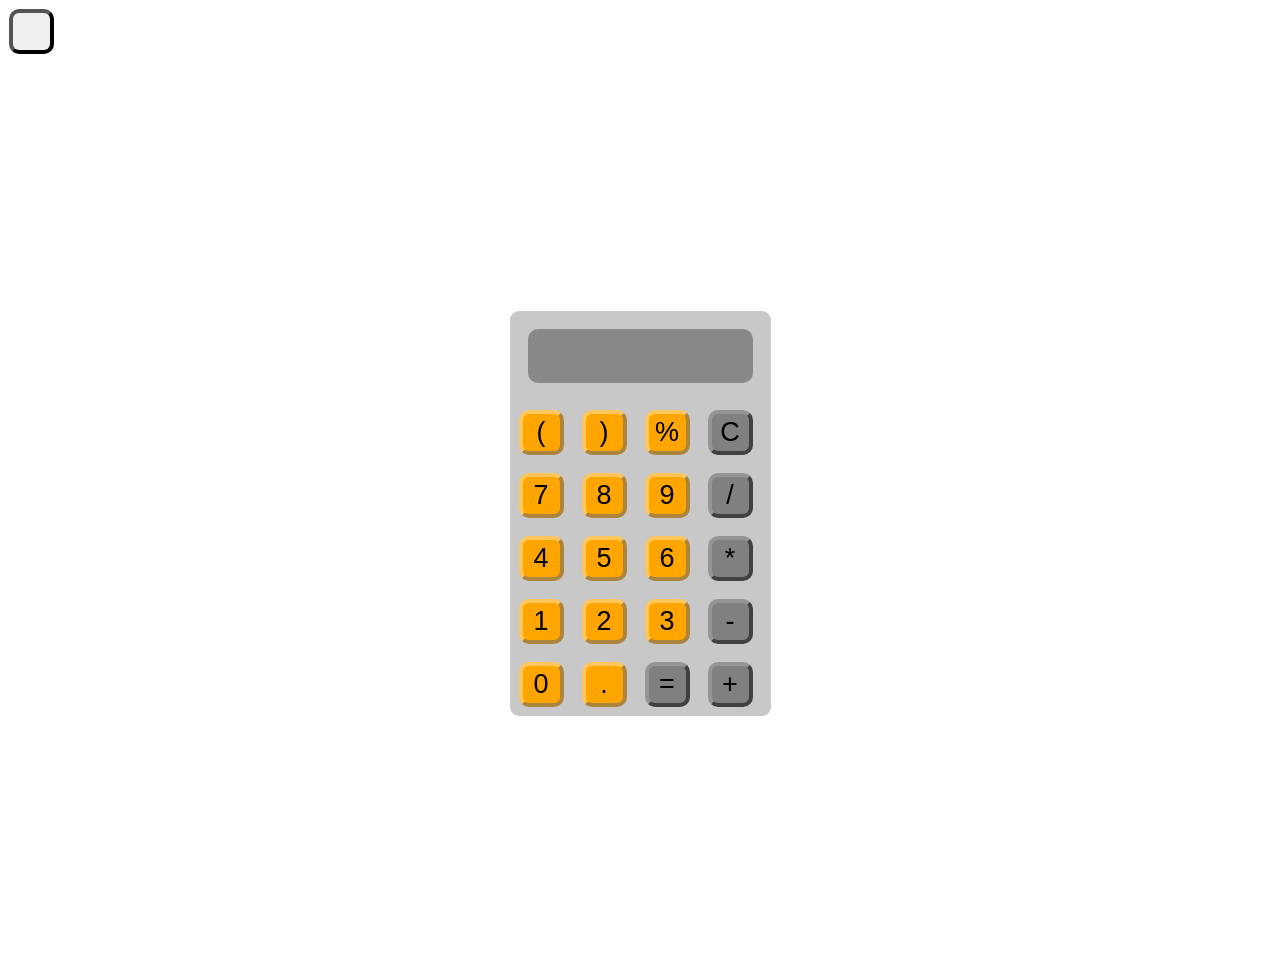
==== index.html @ c4830a9a "Add game button to index.html" ====
<!DOCTYPE html>
<html lang="en">

<head>
    <meta charset="UTF-8">
    <meta name="viewport" content="width=device-width, initial-scale=1.0">
    <title>Calculator</title>
    <link rel="stylesheet" href="styles.css">
</head>

<body>
    <a><button gameBtn></button></a>
    <div id="center">
        <div id="calc">
            <div id="screen"><p id="screenText"></p></div>
            <button onclick="addOpenP()" id="buttonOP" class="nums">(</button>
            <button onclick="addCloseP()" id="buttonCP" class="nums">)</button>
            <button onclick="addPercent()" id="buttonPercent" class="nums">%</button>
            <button onclick="clearScreen()" id="buttonClear" class="functions">C</button>
            <br>
            <button onclick="add7()" id="button7" class="nums">7</button>
            <button onclick="add8()" id="button8" class="nums">8</button>
            <button onclick="add9()" id="button9" class="nums">9</button>
            <button onclick="addDivide()" id="button/" class="functions">/</button>
            <br>
            <button onclick="add4()" id="button4" class="nums">4</button>
            <button onclick="add5()" id="button5" class="nums">5</button>
            <button onclick="add6()" id="button6" class="nums">6</button>
            <button onclick="addTimes()" id="button*" class="functions">*</button>
            <br>
            <button onclick="add1()" id="button1" class="nums">1</button>
            <button onclick="add2()" id="button2" class="nums">2</button>
            <button onclick="add3()" id="button3" class="nums">3</button>
            <button onclick="addMinus()" id="button-" class="functions">-</button>
            <br>
            <button onclick="add0()" id="button0" class="nums">0</button>
            <button onclick="addDecimal()" id="button." class="nums">.</button>
            <button onclick="calculate()" id="button=" class="functions">=</button>
            <button onclick="addPlus()" id="button+" class="functions">+</button>
            <script src="script.js"></script>
        </div>
    </div>
</body>

</html>
---- styles.css ----
body{
    margin: 0px;
    font-family: Arial;
}
button {
    height: 5vh;
    width: 5vh;
    margin: 1vh;
    border-radius: 10px;
    border-width: 0.5vh;
    font-size: 3vh;
    color: black;
}
.nums {
    background-color: orange;
    border-color: rgb(255, 198, 91);
}
.functions {
    background-color: grey;
    border-color: rgb(149, 149, 149);
}
#calc {
    background-color: rgb(200, 200, 200);
    height: fit-content;
    width: fit-content;
    display: table;
    border-radius: 1vh;
    justify-content: center;
    align-items: center;
}
#center {
    height: 100vh;
    display: flex;
    justify-content: center;
    align-items: center;
}
#screen {
    background-color: rgb(136, 136, 136);
    height: 6vh;
    width: 25vh;
    margin: 2vh;
    border-radius: 10px;
    font-size: 5vh;
    display: flex;
    align-items: center;
}
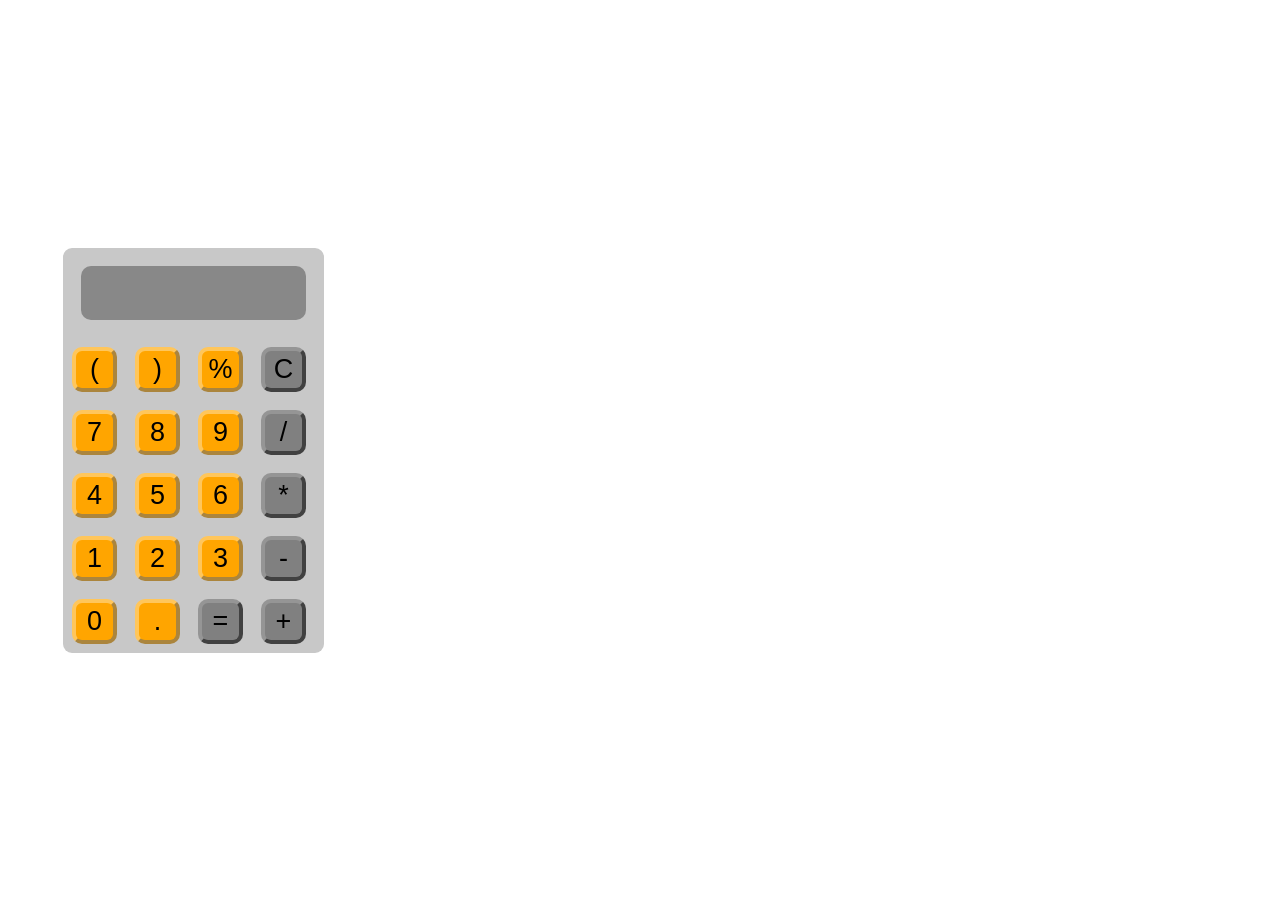
==== commit ef1eb77b: "add gamePage" ====
--- a/index.html
+++ b/index.html
@@ -9,7 +9,7 @@
 </head>
 
 <body>
-    <a><button gameBtn></button></a>
+    <a href="game/"><button id="gameBtn"></button></a>
     <div id="center">
         <div id="calc">
             <div id="screen"><p id="screenText"></p></div>
--- a/styles.css
+++ b/styles.css
@@ -1,6 +1,7 @@
 body{
     margin: 0px;
     font-family: Arial;
+    display: flex;
 }
 button {
     height: 5vh;
@@ -43,4 +44,9 @@
     font-size: 5vh;
     display: flex;
     align-items: center;
+}
+#gameBtn {
+    background-color: transparent;
+    color: transparent;
+    border-color: transparent;
 }
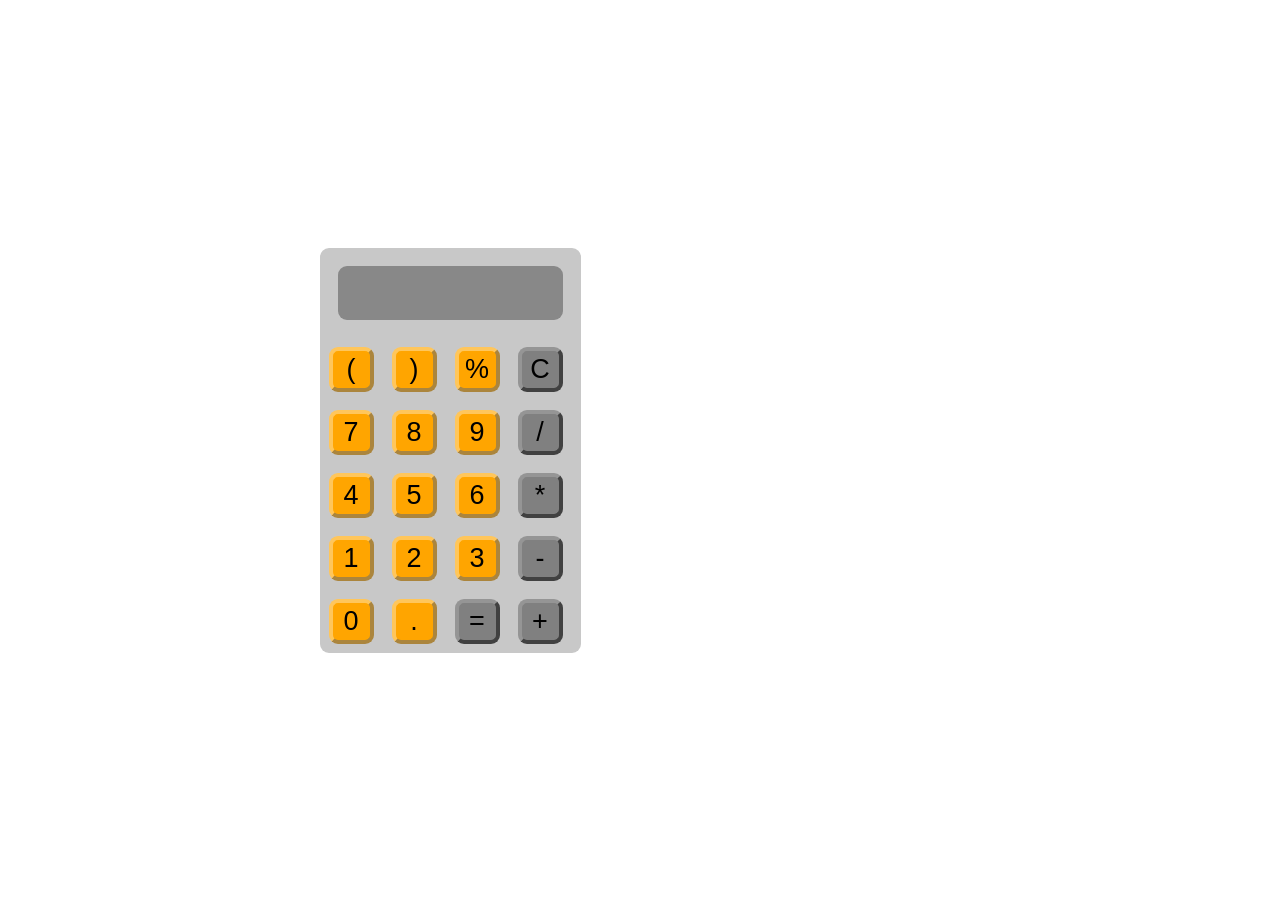
==== commit 194d6d60: "sdfsd" ====
--- a/styles.css
+++ b/styles.css
@@ -7,10 +7,11 @@
     height: 5vh;
     width: 5vh;
     margin: 1vh;
-    border-radius: 10px;
+    border-radius: 1vh;
     border-width: 0.5vh;
     font-size: 3vh;
     color: black;
+    text-align: center;
 }
 .nums {
     background-color: orange;
@@ -30,8 +31,9 @@
     align-items: center;
 }
 #center {
+    display: flex;
     height: 100vh;
-    display: flex;
+    width: 100vh;
     justify-content: center;
     align-items: center;
 }
@@ -40,13 +42,22 @@
     height: 6vh;
     width: 25vh;
     margin: 2vh;
-    border-radius: 10px;
+    border-radius: 1vh;
     font-size: 5vh;
     display: flex;
     align-items: center;
 }
 #gameBtn {
+    position: absolute;
     background-color: transparent;
-    color: transparent;
-    border-color: transparent;
+    border: none;
+}
+.gameBtn {
+    width: fit-content;
+    height: fit-content;
+}
+.backBtn {
+    width: fit-content;
+    height: fit-content;
+    position: absolute;
 }
